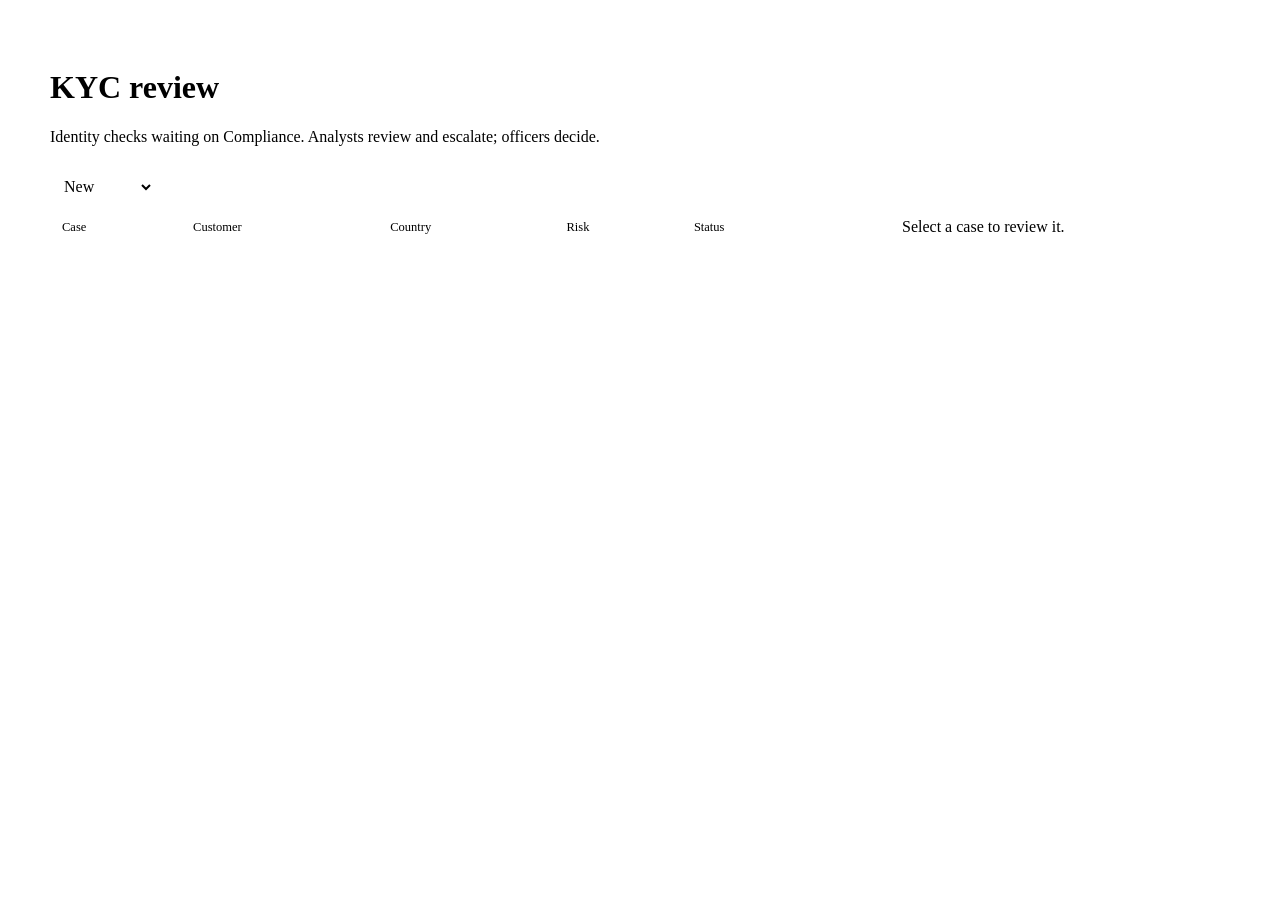
==== apps/kyc-review/index.html @ f2db857d "KYC review, Refunds and Feature flags apps Co-Authored-By: Devin AI <158243242+devin-ai-integration[" ====
<!doctype html>
<html lang="en"><head><meta charset="utf-8"><meta name="viewport" content="width=device-width, initial-scale=1">
<title>KYC review</title>
<link rel="stylesheet" href="/web/base.css"><link rel="stylesheet" href="/shared/ui.css">
<script src="/web/gateway.js" defer></script><script src="/web/topbar.js" defer></script>
<script src="/shared/ui.js" defer></script><script src="app.js" defer></script></head>
<body>
<main class="page">
<header class="page-head"><h1>KYC review</h1><p class="sub">Identity checks waiting on Compliance. Analysts review and escalate; officers decide.</p></header>
<div class="split">
<section>
<div class="toolbar"><select id="status" aria-label="Status">
<option value="new">New</option><option value="escalated">Escalated</option><option value="approved">Approved</option>
<option value="rejected">Rejected</option><option value="any">All cases</option></select></div>
<table class="data"><thead><tr><th>Case</th><th>Customer</th><th>Country</th><th>Risk</th><th>Status</th></tr></thead><tbody id="rows"></tbody></table>
</section>
<aside class="drawer" id="detail"><p class="empty">Select a case to review it.</p></aside>
</div>
</main>
</body></html>
---- shared/ui.css ----
/* Shared app layout on top of the gateway's /web/base.css. Apps add layout only in their own CSS. */
.page { max-width: 1180px; margin: 0 auto; padding: 40px 24px 64px; }
.page-head { margin-bottom: 24px; }
.page-head .sub { color: var(--muted); margin: 4px 0 0; }
.split { display: grid; grid-template-columns: minmax(0, 1fr) 360px; gap: 40px; }
.toolbar { display: flex; gap: 8px; align-items: center; margin-bottom: 16px; }
.toolbar select, .drawer input, .drawer select, .drawer textarea { height: 34px; font: inherit; border: 1px solid var(--line-strong); border-radius: 8px; padding: 0 10px; background: #fff; }
.drawer textarea { height: 64px; padding: 8px 10px; resize: vertical; }
table.data { width: 100%; border-collapse: collapse; }
table.data th { text-align: left; font-size: 12.5px; font-weight: 500; color: var(--muted); padding: 0 12px 10px; border-bottom: 1px solid var(--line); }
table.data td { padding: 12px; border-bottom: 1px solid var(--line); }
table.data td.num { text-align: right; font-variant-numeric: tabular-nums; }
table.data tbody tr[data-id] { cursor: pointer; }
table.data tbody tr[data-id]:hover, table.data tbody tr.on { background: var(--soft); }
.drawer { border-left: 1px solid var(--line); padding-left: 32px; }
.drawer h2 { font-size: 18px; letter-spacing: -.02em; margin: 0 0 4px; }
.drawer label { display: block; font-size: 12.5px; color: var(--muted); margin: 12px 0 4px; }
.drawer input, .drawer select, .drawer textarea { width: 100%; box-sizing: border-box; }
.fields { display: grid; grid-template-columns: 120px 1fr; gap: 8px 12px; margin: 20px 0; }
.fields dt { color: var(--muted); }
.fields dd { margin: 0; }
.actions { display: flex; flex-wrap: wrap; gap: 8px; margin-top: 16px; }
.actions .btn { height: 34px; padding: 0 12px; }
.btn.danger { color: var(--bad); }
.badge { display: inline-block; font-size: 12px; padding: 1px 8px; border-radius: 999px; background: var(--soft); color: var(--muted); }
.badge.ok { background: var(--ok-bg); color: var(--ok); }
.badge.warn { background: var(--warn-bg); color: var(--warn); }
.badge.bad { background: var(--bad-bg); color: var(--bad); }
.badge.info { background: var(--info-bg); color: #34528f; }
.result { margin-top: 16px; padding: 10px 12px; border-radius: 8px; font-size: 13px; }
.result.ok { background: var(--ok-bg); color: var(--ok); }
.result.bad { background: var(--bad-bg); color: var(--bad); }
.empty { color: var(--muted); padding: 32px 0; }
.hint { color: var(--muted); font-size: 12.5px; margin-top: 8px; }
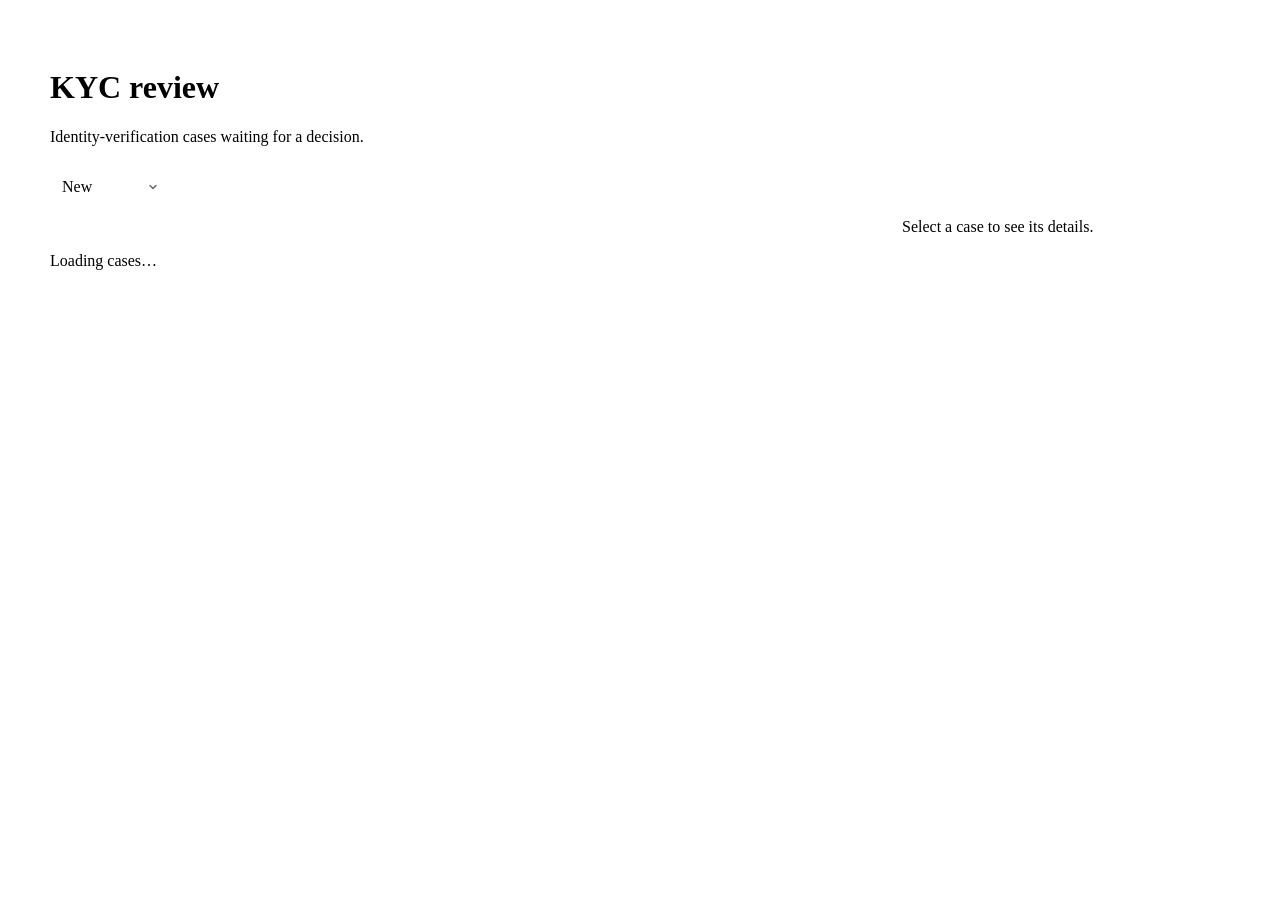
==== commit f895f7f4: "Add KYC review app Co-Authored-By: Devin AI <158243242+devin-ai-integration[bot]@users.noreply.githu" ====
--- a/apps/kyc-review/index.html
+++ b/apps/kyc-review/index.html
@@ -1,20 +1,26 @@
 <!doctype html>
 <html lang="en"><head><meta charset="utf-8"><meta name="viewport" content="width=device-width, initial-scale=1">
 <title>KYC review</title>
-<link rel="stylesheet" href="/web/base.css"><link rel="stylesheet" href="/shared/ui.css">
+<link rel="stylesheet" href="/web/base.css"><link rel="stylesheet" href="/shared/ui.css"><link rel="stylesheet" href="app.css">
 <script src="/web/gateway.js" defer></script><script src="/web/topbar.js" defer></script>
 <script src="/shared/ui.js" defer></script><script src="app.js" defer></script></head>
 <body>
 <main class="page">
-<header class="page-head"><h1>KYC review</h1><p class="sub">Identity checks waiting on Compliance. Analysts review and escalate; officers decide.</p></header>
+<header class="page-head"><h1>KYC review</h1><p class="sub">Identity-verification cases waiting for a decision.</p></header>
 <div class="split">
-<section>
-<div class="toolbar"><select id="status" aria-label="Status">
-<option value="new">New</option><option value="escalated">Escalated</option><option value="approved">Approved</option>
-<option value="rejected">Rejected</option><option value="any">All cases</option></select></div>
-<table class="data"><thead><tr><th>Case</th><th>Customer</th><th>Country</th><th>Risk</th><th>Status</th></tr></thead><tbody id="rows"></tbody></table>
-</section>
-<aside class="drawer" id="detail"><p class="empty">Select a case to review it.</p></aside>
+  <section>
+    <div class="toolbar">
+      <select id="status" aria-label="Status">
+        <option value="any">All statuses</option>
+        <option value="new" selected>New</option>
+        <option value="escalated">Escalated</option>
+        <option value="approved">Approved</option>
+        <option value="rejected">Rejected</option>
+      </select>
+    </div>
+    <div id="queue" class="empty">Loading cases…</div>
+  </section>
+  <aside id="drawer" class="drawer"><p class="empty">Select a case to see its details.</p></aside>
 </div>
 </main>
 </body></html>
--- a/shared/ui.css
+++ b/shared/ui.css
@@ -5,6 +5,7 @@
 .split { display: grid; grid-template-columns: minmax(0, 1fr) 360px; gap: 40px; }
 .toolbar { display: flex; gap: 8px; align-items: center; margin-bottom: 16px; }
 .toolbar select, .drawer input, .drawer select, .drawer textarea { height: 34px; font: inherit; border: 1px solid var(--line-strong); border-radius: 8px; padding: 0 10px; background: #fff; }
+.toolbar select, .drawer select { appearance: none; -webkit-appearance: none; color: var(--text); line-height: 32px; padding: 0 32px 0 12px; background: #fff url("data:image/svg+xml,%3Csvg xmlns='http://www.w3.org/2000/svg' width='12' height='12' viewBox='0 0 12 12'%3E%3Cpath d='M3 4.5l3 3 3-3' fill='none' stroke='%236b6b6b' stroke-width='1.5' stroke-linecap='round' stroke-linejoin='round'/%3E%3C/svg%3E") no-repeat right 10px center; cursor: pointer; }
 .drawer textarea { height: 64px; padding: 8px 10px; resize: vertical; }
 table.data { width: 100%; border-collapse: collapse; }
 table.data th { text-align: left; font-size: 12.5px; font-weight: 500; color: var(--muted); padding: 0 12px 10px; border-bottom: 1px solid var(--line); }
--- a/apps/kyc-review/app.css
+++ b/apps/kyc-review/app.css
@@ -0,0 +1,3 @@
+.tax { display: inline-flex; align-items: center; gap: 8px; font-variant-numeric: tabular-nums; }
+.tax .btn { height: 26px; padding: 0 8px; font-size: 12.5px; }
+.drawer .sub { color: var(--muted); }
